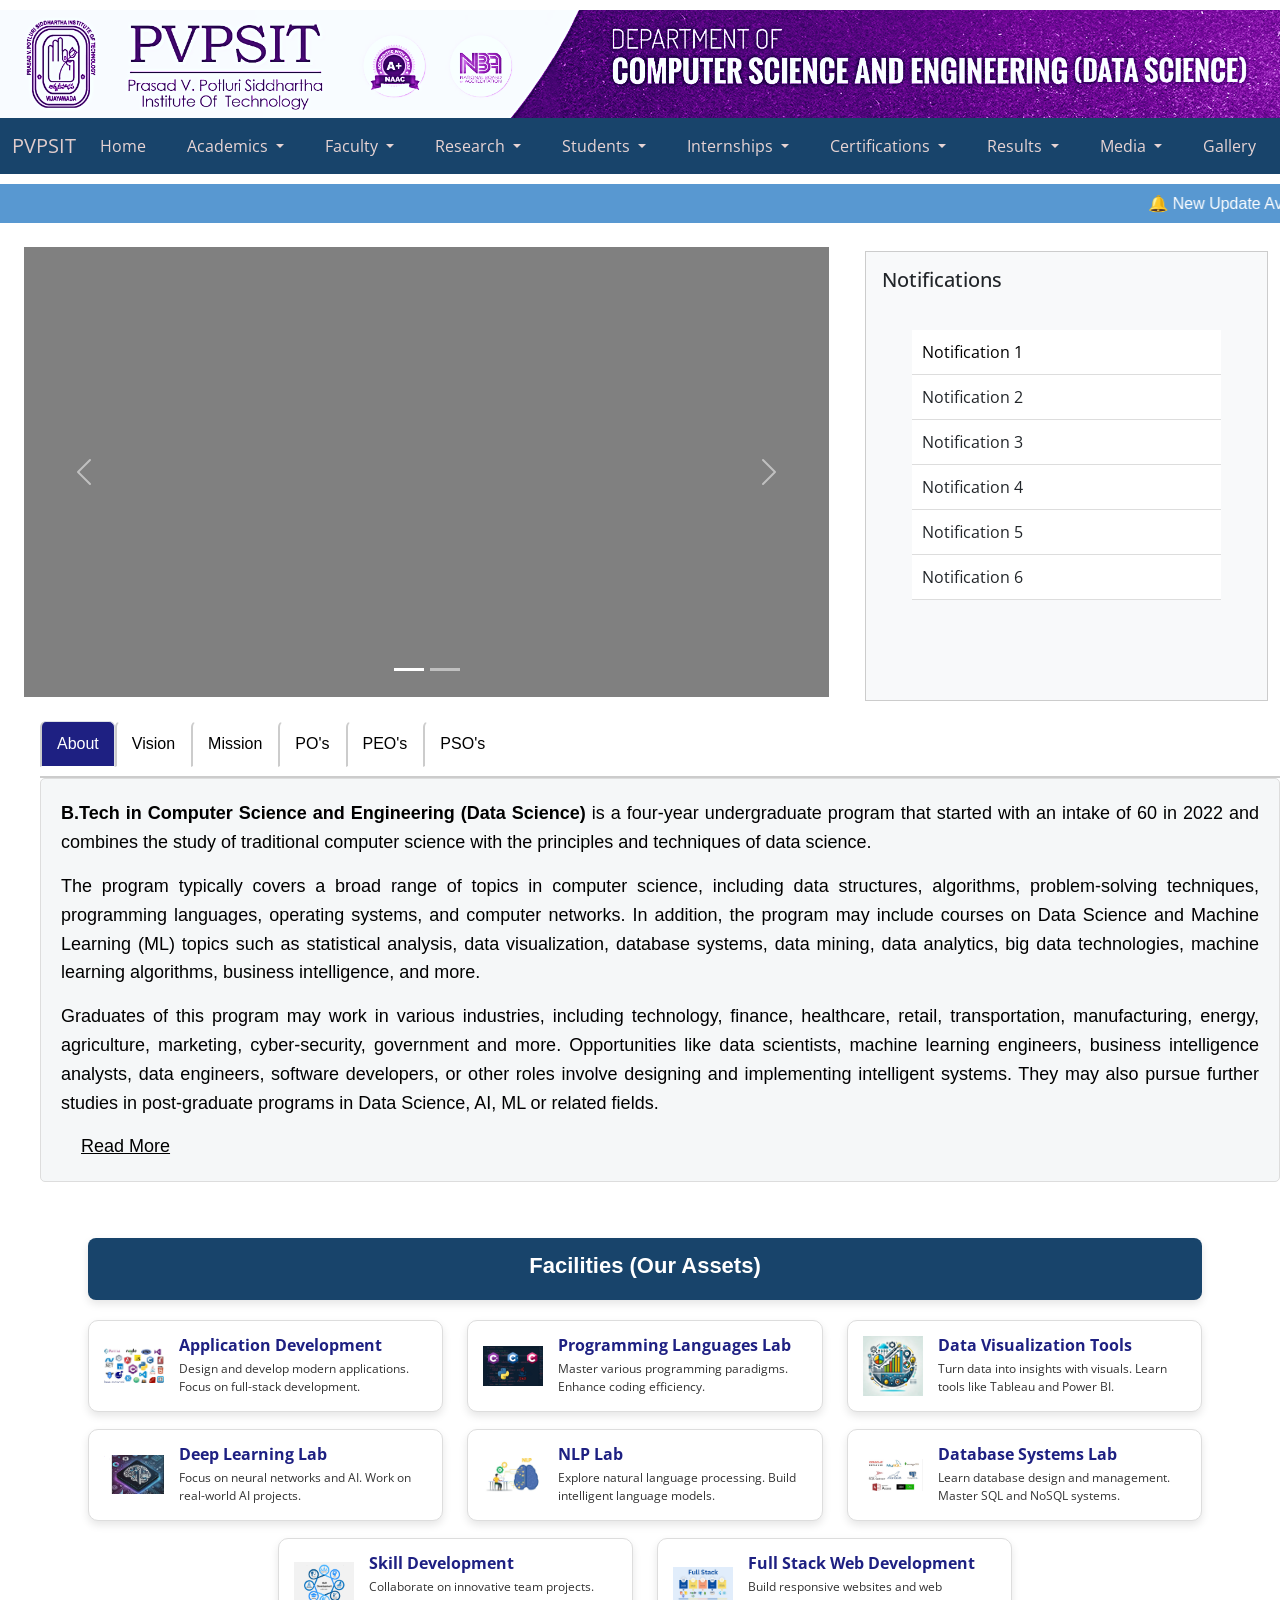
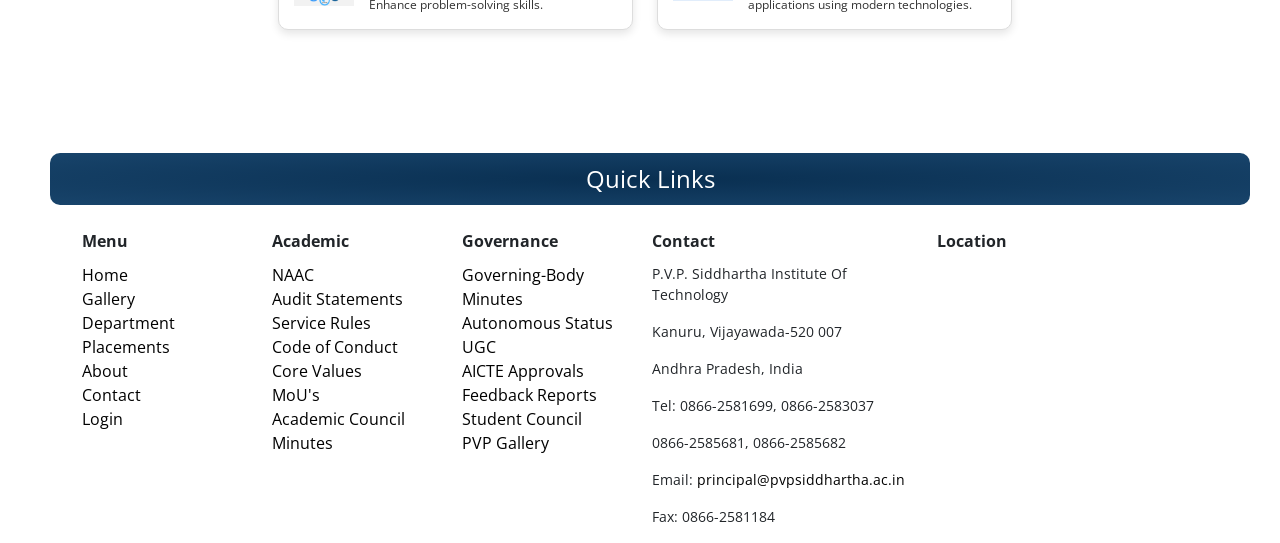
==== index.html @ 4c3be245 "Updated till Journals" ====
<!DOCTYPE html>
<html lang="en">

<head>
  <meta charset="UTF-8">
  <meta name="viewport" content="width=device-width, initial-scale=1.0">
   <script src="https://cdn.jsdelivr.net/npm/bootstrap@5.3.0/dist/js/bootstrap.bundle.min.js"></script>
  <link href="https://cdn.jsdelivr.net/npm/bootstrap@5.3.0/dist/css/bootstrap.min.css" rel="stylesheet">

 <!-- <script src="./bootstrap/bootstrap.bundle.min.js"></script>
  <link href="./bootstrap/bootstrap.min.css" rel="stylesheet"> -->
  <link href="https://fonts.googleapis.com/css2?family=Open+Sans&display=swap" rel="stylesheet">

  <title>CSE(DS)</title>

  <link rel="stylesheet" href="./css/navbar.css">
  <link rel="stylesheet" href="./css/index.css">
  <link rel="stylesheet" href="./css/utilities.css">
  <link rel="stylesheet" href="./css/internship.css">
  <link rel="stylesheet" href="./css/quickLinks.css">

  <link rel="stylesheet" href="./css/aboutTabs.css">
  <script src="./js/toggleReadMore.js"></script>
  
</head>

<body>
  <!-- Image Section -->
  <section id="images">
    <img src="./images/ds.png" alt="Header Image" class="img-fluid">
  </section>

  <section class="navSection">
    <nav class="navbar navbar-expand-lg custom-nav">
      <div class="container-fluid">
        <!-- Navbar Brand -->
        <a class="navbar-brand text-black" href="https://www.pvpsiddhartha.ac.in/">PVPSIT</a>
        <button class="navbar-toggler" type="button" data-bs-toggle="collapse" data-bs-target="#navbarNav"
          aria-controls="navbarNav" aria-expanded="false" aria-label="Toggle navigation">
          <span class="navbar-toggler-icon"></span>
        </button>
        <div class="collapse navbar-collapse" id="navbarNav">
          <ul class="navbar-nav">
            <li class="nav-item"><a class="nav-link" href="./index.html">Home</a></li>
            <!--<li class="nav-item"><a class="nav-link" href="././pages/about.html">About</a></li>-->
            <!-- Academics -->
            <li class="nav-item ml-3 dropdown">
              <a class="nav-link dropdown-toggle" href="#" id="academicsDropdown" role="button"
                data-bs-toggle="dropdown" aria-expanded="false">
                Academics
              </a>
              <ul class="dropdown-menu">
                <li class="dropdown-submenu">
                  <a class="dropdown-item dropdown-toggle" href="#">Syllabus</a>
                  <ul class="dropdown-menu">
                    <li><a class="dropdown-item" href="./pages/syllabus_pvp23.html">PVP23</a></li>
                    <li><a class="dropdown-item" href="./pages/syllabus_pvp20.html">PVP20</a></li>
                    
                  </ul>
                </li>


                <li class="dropdown-submenu">
                  <a class="dropdown-item dropdown-toggle" href="#">Regulations</a>
                  <ul class="dropdown-menu">
                    <li><a class="dropdown-item" href="./pdfs/regulations/academic_regulations_20.pdf">PVP20</a></li>
                    <li><a class="dropdown-item" href="#">PVP23</a></li>
                  </ul>
                </li>
                <li class="dropdown-submenu">
                  <a class="dropdown-item dropdown-toggle" href="#">Academic Calendar</a>
                  <ul class="dropdown-menu">
                    <li><a class="dropdown-item" href="./pdfs/Academic_Calendars/PVP23_IIB.Tech-AC-2024-25.pdf">II
                        Year</a></li>
                    <li><a class="dropdown-item" href="./pdfs/Academic_Calendars/PVP20_IIIB.Tech-AC-2024-25.pdf">III
                        Year</a></li>
                    <li><a class="dropdown-item" href="#">IV Year</a></li>
                  </ul>
                </li>
                <!--<li><a class="dropdown-item" href="#">PO's PEO's PSO's</a></li>-->
                <li><a class="dropdown-item" href="./pages/BOS.html">BOS</a></li>

              </ul>
            </li>

            <!-- Faculty -->
            <li class="nav-item dropdown">
              <a class="nav-link dropdown-toggle" href="#" id="facultyDropdown" role="button" data-bs-toggle="dropdown"
                aria-expanded="false">
                Faculty
              </a>
              <ul class="dropdown-menu">
                <li><a class="dropdown-item" href="./pages/TeachingStaff.html">Teaching Staff</a></li>
                <li><a class="dropdown-item" href="./pages/NonTeachingStaff.html">Non-Teaching Staff</a></li>
                <li>
                  <hr class="dropdown-divider">
                </li>
                <li><a class="dropdown-item" href="#">Achievements</a></li>
              </ul>
            </li>

            <!-- Research -->
            <li class="nav-item dropdown">
              <a class="nav-link dropdown-toggle" href="#" id="researchDropdown" role="button" data-bs-toggle="dropdown"
                aria-expanded="false">
                Research
              </a>
              <ul class="dropdown-menu">
                <li class="dropdown-submenu">
                  <a class="dropdown-item dropdown-toggle" href="#">Publications</a>
                  <ul class="dropdown-menu">
                    <li><a class="dropdown-item" href="./pages/Journals.html">Journals</a></li>
                    <li><a class="dropdown-item" href="#">Conferences</a></li>
                    <li><a class="dropdown-item" href="#">Books</a></li>
                    <li><a class="dropdown-item" href="#">Book Chapters</a></li>
                  </ul>
                </li>
               
                <li><a class="dropdown-item" href="#">Projects</a></li>
                <li><a class="dropdown-item" href="#">Patents</a></li>
               
              </ul>
            </li>

            <!-- Students -->
            <li class="nav-item dropdown">
              <a class="nav-link dropdown-toggle" href="#" id="studentsDropdown" role="button" data-bs-toggle="dropdown"
                aria-expanded="false">
                Students
              </a>
              <ul class="dropdown-menu">
                <li class="dropdown-submenu">
                  <a class="dropdown-item dropdown-toggle" href="#">Time Tables</a>
                  <ul class="dropdown-menu">
                    <li><a class="dropdown-item" href="#">II Year</a></li>
                    <li><a class="dropdown-item" href="./pdfs/Time_Tables/III-II Time Table (Data Science).pdf">III
                        Year</a></li>
                    <li><a class="dropdown-item" href="#">IV Year</a></li>
                  </ul>
                </li>
                <li><a class="dropdown-item" href="#">Question Papers</a></li>
                <li><a class="dropdown-item" href="./pdfs/DS_MentorList.pdf">Mentoring List</a></li>
                <li><a class="dropdown-item" href="#">Publications</a></li>
                <li><a class="dropdown-item" href="#">Projects/Chapters</a></li>
                <li><a class="dropdown-item" href="#">Activities</a></li>
                <li>
                  <hr class="dropdown-divider">
                </li>
                <li><a class="dropdown-item" href="#">Higher Studies</a></li>
              </ul>
            </li>

            <!-- Internships -->
            <li class="nav-item ml-3 dropdown">
              <a class="nav-link dropdown-toggle" href="#" id="academicsDropdown" role="button"
                data-bs-toggle="dropdown" aria-expanded="false">
                Internships
              </a>
              <ul class="dropdown-menu">

                <li class="dropdown-submenu">
                  <a class="dropdown-item dropdown-toggle" href="#">PVP23</a>
                  <ul class="dropdown-menu">
                    <li><a class="dropdown-item" href="#">II Year</a></li>
                    <li><a class="dropdown-item" href="#">III Year</a></li>
                    <li><a class="dropdown-item" href="#">IV Year</a></li>
                  </ul>
                </li>
                <li class="dropdown-submenu">
                  <a class="dropdown-item dropdown-toggle" href="#">PVP20</a>
                  <ul class="dropdown-menu">
                    <li><a class="dropdown-item" href="#">II
                        Year</a></li>
                    <li><a class="dropdown-item" href="#">III
                        Year</a></li>
                    <li><a class="dropdown-item" href="#">IV Year</a></li>
                  </ul>
                </li>

              </ul>
            </li>
            <!-- Certifications -->
            <li class="nav-item ml-3 dropdown">
              <a class="nav-link dropdown-toggle" href="#" id="academicsDropdown" role="button"
                data-bs-toggle="dropdown" aria-expanded="false">
                Certifications
              </a>
              <ul class="dropdown-menu">

                <li class="dropdown-submenu">
                  <a class="dropdown-item dropdown-toggle" href="#">PVP23</a>
                  <ul class="dropdown-menu">
                    <li><a class="dropdown-item" href="#">II Year</a></li>
                    <li><a class="dropdown-item" href="#">III Year</a></li>
                    <li><a class="dropdown-item" href="#">IV Year</a></li>
                  </ul>
                </li>
                <li class="dropdown-submenu">
                  <a class="dropdown-item dropdown-toggle" href="#">PVP20</a>
                  <ul class="dropdown-menu">
                    <li><a class="dropdown-item" href="#">II
                        Year</a></li>
                    <li><a class="dropdown-item" href="#">III
                        Year</a></li>
                    <li><a class="dropdown-item" href="#">IV Year</a></li>
                  </ul>
                </li>

              </ul>
            </li>
            <!-- Results -->
            <li class="nav-item ml-3 dropdown">
              <a class="nav-link dropdown-toggle" href="#" id="academicsDropdown" role="button"
                data-bs-toggle="dropdown" aria-expanded="false">
                Results
              </a>
              <ul class="dropdown-menu">

                <li class="dropdown-submenu">
                  <a class="dropdown-item dropdown-toggle" href="#">PVP23</a>
                  <ul class="dropdown-menu">
                    <li><a class="dropdown-item" href="#">II Year</a></li>
                    <li><a class="dropdown-item" href="#">III Year</a></li>
                    <li><a class="dropdown-item" href="#">IV Year</a></li>
                  </ul>
                </li>
                <li class="dropdown-submenu">
                  <a class="dropdown-item dropdown-toggle" href="#">PVP20</a>
                  <ul class="dropdown-menu">
                    <li><a class="dropdown-item" href="#">II
                        Year</a></li>
                    <li><a class="dropdown-item" href="#">III
                        Year</a></li>
                    <li><a class="dropdown-item" href="#">IV Year</a></li>
                  </ul>
                </li>

              </ul>
            </li>

            <!-- Media -->
            <li class="nav-item dropdown">
              <a class="nav-link dropdown-toggle" href="#" id="mediaDropdown" role="button" data-bs-toggle="dropdown"
                aria-expanded="false">
                Media
              </a>
              <ul class="dropdown-menu">
                <li><a class="dropdown-item" href="#">Facebook</a></li>
                <li><a class="dropdown-item" href="#">Instagram</a></li>
              </ul>
            </li>

            <li class="nav-item"><a class="nav-link" href="#">Gallery</a></li>
            <li class="nav-item"><a class="nav-link" href="#">Events</a></li>
            <li class="nav-item"><a class="nav-link" href="#">Contact</a></li>

          </ul>
        </div>
      </div>
    </nav>
  </section>
  <div id="content">
    <section class="marqueeSection">
      <div class="marquee-container">
        <marquee behavior="scroll" direction="left">
          🔔 New Update Available!
          <a href="#" target="_blank">Click here to view the full details.</a>
        </marquee>
    </section>

    <div class="container-fluid">
      <div class="row">
        <!-- First Partition (75%) -->
        <div class="col-md-8">
          <div class="container mt-4" style="max-width: 1280px;">
            <div id="carouselExampleIndicators" class="carousel slide" data-bs-ride="carousel">
              <div class="carousel-indicators">
                <button type="button" data-bs-target="#carouselExampleIndicators" data-bs-slide-to="0" class="active"
                  aria-current="true" aria-label="Slide 1"></button>
                <button type="button" data-bs-target="#carouselExampleIndicators" data-bs-slide-to="1"
                  aria-label="Slide 2"></button>
              </div>
              <div class="carousel-inner">
                <div class="carousel-item slide1 active">
                </div>
                <div class="carousel-item slide2">
                </div>
              </div>
              <button class="carousel-control-prev" type="button" data-bs-target="#carouselExampleIndicators"
                data-bs-slide="prev">
                <span class="carousel-control-prev-icon" aria-hidden="true"></span>
                <span class="visually-hidden">Previous</span>
              </button>
              <button class="carousel-control-next" type="button" data-bs-target="#carouselExampleIndicators"
                data-bs-slide="next">
                <span class="carousel-control-next-icon" aria-hidden="true"></span>
                <span class="visually-hidden">Next</span>
              </button>
            </div>
          </div>
        </div>

        <!-- Second Partition (25%) -->
        <div class="col-md-4">
          <div class="notification-container">
            <h5 class="text">Notifications</h5>
            <ul class="notification-list">

              <li> <a href="#">Notification 1</a></li>
              <li> Notification 2</li>
              <li> Notification 3</li>
              <li> Notification 4</li>
              <li> Notification 5</li>
              <li> Notification 6</li>
            </ul>
          </div>
        </div>
      </div>
    </div>
    <div class="col" id="aboutNav">
      <section id="nav-tab">
        <ul class="nav nav-tabs justify-content-left" id="myTab" role="tablist">
          <li class="nav-item" role="presentation">
            <button class="nav-link active" id="about-tab" data-bs-toggle="tab" data-bs-target="#about" type="button"
              role="tab" aria-controls="about" aria-selected="true">About</button>
          </li>
          <li class="nav-item" role="presentation">
            <button class="nav-link" id="vision-tab" data-bs-toggle="tab" data-bs-target="#vision" type="button"
              role="tab" aria-controls="vision" aria-selected="false">Vision</button>
          </li>
          <li class="nav-item" role="presentation">
            <button class="nav-link" id="mission-tab" data-bs-toggle="tab" data-bs-target="#mission" type="button"
              role="tab" aria-controls="mission" aria-selected="false">Mission</button>
          </li>
          <li class="nav-item" role="presentation">
            <button class="nav-link" id="po-tab" data-bs-toggle="tab" data-bs-target="#po" type="button" role="tab"
              aria-controls="po" aria-selected="false">PO's</button>
          </li>
          <li class="nav-item" role="presentation">
            <button class="nav-link" id="peo-tab" data-bs-toggle="tab" data-bs-target="#peo" type="button" role="tab"
              aria-controls="peo" aria-selected="false">PEO's</button>
          </li>
          <li class="nav-item" role="presentation">
            <button class="nav-link" id="pso-tab" data-bs-toggle="tab" data-bs-target="#pso" type="button" role="tab"
              aria-controls="pso" aria-selected="false">PSO's</button>
          </li>
        </ul>
        <div class="tab-content custom-tab" id="myTabContent">

          <div class="tab-pane fade show active" id="about" role="tabpanel" aria-labelledby="about-tab">
            <p style="font-size:18px;"><b>B.Tech in Computer Science and Engineering (Data Science)</b> is a four-year
              undergraduate
              program that started
              with an intake of 60 in 2022 and combines the study of traditional computer science with
              the principles and
              techniques of data science.
            </p>
            <p style="font-size:18px;">
              The program typically covers a broad range of topics in computer science, including data
              structures,
              algorithms, problem-solving techniques, programming languages, operating systems, and
              computer networks.
              In addition, the program may include courses on Data Science and Machine Learning (ML)
              topics such as
              statistical analysis, data visualization, database systems, data mining, data analytics,
              big data technologies, machine learning algorithms, business intelligence, and more.
            </p>
            <p style="font-size:18px;">
              Graduates of this program may work in various industries, including technology, finance,
              healthcare, retail, transportation, manufacturing, energy, agriculture, marketing,
              cyber-security, government and more. Opportunities like data scientists, machine
              learning engineers, business intelligence analysts, data engineers, software developers,
              or other roles involve designing and implementing intelligent systems. They may also
              pursue further studies in post-graduate programs in Data Science, AI, ML or related
              fields.
            </p>
            <div id="moreContent" style="display: none;">
              <p>
                Some of the industries where data scientists are in high demand include:
              <ol type="1">
                <li><b>Technology:</b> Technology companies, such as Facebook, Apple, Amazon, Netflix,
                  Google,
                  and other top tech companies, hire data scientists to work on various projects,
                  including search algorithms, advertising systems, and recommendation engines.
                </li>
                <li>
                  <b>Finance:</b> Financial institutions such as banks, hedge funds, and insurance
                  companies
                  use data science to support decision-making, detect fraud, predict customer
                  behaviour and develop new financial products.
                </li>
                <li>
                  <b>Healthcare:</b> Data scientists in healthcare are working on areas such as
                  precision medicine, drug development, patient outcomes analysis, and medical imaging
                  analysis.
                </li>
                <li>
                  <b>Retail:</b> Retail companies use data science to analyze customer behaviour and
                  sales data to improve marketing and inventory management, forecast demand and
                  optimize pricing.
                </li>
                <li>
                  <b>Manufacturing and Automotive:</b> Companies in these industries use data science
                  for predictive maintenance, quality control and optimizing their supply chains
                </li>
                <li>
                  <b> Energy and utilities:</b> Companies in this field use data science to optimize
                  power generation, transmission, and distribution.
                </li>
                <li>
                  <b>Consulting:</b> Data Science consulting companies work with clients from diverse
                  fields, helping them to leverage data to improve their business operations and
                  strategies.
                </li>
                <li>
                  <b>Government and non-profit:</b>Data science is also applied in government and
                  non-profit organizations for areas like policy-making, budget allocation and public
                  welfare.
                </li>
                <li>
                  <b>Media and Advertising:</b> Companies in media and advertising use data science to
                  understand customer preferences and make better ad placement and targeting
                  decisions.
                </li>
                <li><b>Cyber security:</b> Companies and organizations that provide cyber security
                  solutions use data science techniques to protect against data breaches,
                  cyber-attacks and data theft.</li>
              </ol>
              </p>
            </div>
            <button id="readMoreButton" onclick="toggleReadMore(this)">Read More</button>
          </div>
          <div class="tab-pane fade" id="vision" role="tabpanel" aria-labelledby="vision-tab">
            <p id="style_vision_mision">
              To provide rich ambience for Academic and Professional Excellence, Research, <br>Employ
              -
              ability skills, Entrepreneurship, and Social responsibility.
            </p>
          </div>
          <div class="tab-pane fade" id="mission" role="tabpanel" aria-labelledby="mission-tab">
            <p id="style_vision_mision">
              To empower the students with technical knowledge, Awareness of up-to-date technical
              trends, Inclination for research in the areas of human needs, Capacity building for
              Employment / Entrepreneurship, and Application of technology for societal needs.</p>
          </div>
          <div class="tab-pane fade" id="po" role="tabpanel" aria-labelledby="po-tab">

            <div id="style_po_peo_pso">PROGRAM OUTCOMES (POs)</div>

            <div class="row">
              <div class="col-sm-1">
                <div id="p_head">PO-1</div>
              </div>
              <div class="col-sm-9">
                <div> <b>Engineering Knowledge:</b>
                  Apply the knowledge of mathematics, science, engineering
                  fundamentals, and an engineering specialization to the solution of complex
                  engineering problems.
                </div>
              </div>

              <div class="row">
                <div class="col-sm-1">
                  <div id="p_head">PO-2</div>
                </div>
                <div class="col-sm-9">
                  <div> <b>Problem Analysis:</b>
                    Identify, formulate, review research literature, and analyze complex engineering
                    problems reaching substantiated conclusions using first principles of mathematics,
                    natural sciences and engineering sciences.
                  </div>
                </div>
              </div>
              <div class="row">
                <div class="col-sm-1">
                  <div id="p_head">PO-3</div>
                </div>
                <div class="col-sm-9">
                  <b>Design/Development of Solutions:</b>
                  Design solutions for complex engineering problems and design system components or
                  processes that meet the specified needs with appropriate consideration for the
                  public health and safety, and the cultural, societal, and environmental
                  considerations.
                </div>
              </div>
            </div>
            <div class="row">
              <div class="col-sm-1">
                <div id="p_head">PO-4</div>
              </div>
              <div class="col-sm-9">
                <b>Conduct Investigations of Complex Problems:</b>
                Use research-based knowledge and research methods including design of experiments,
                analysis and interpretation of data, and synthesis of the information to provide
                valid conclusions for complexproblems:
                <ul>
                  <li>that cannot be solved by straightforward application of knowledge,
                    theories and techniques applicable to the engineering discipline as against
                    problems given at the end of chapters in a typical text book that can be
                    solved using simple engineering theories and techniques;
                  </li>
                  <li>
                    that may not have aunique solution. Forexample, adesign problem can be
                    solved in many ways and lead to multiple possible solutions;
                  </li>
                  <li>
                    that require consideration of appropriate constraints / requirements not
                    explicitly given in the problem statement such as cost, power requirement,
                    durability, product life, etc.;
                  </li>
                  <li>
                    which need to be defined (modeled) within appropriate mathematical
                    framework; and
                  </li>
                  <li>
                    that often require use of modern computational concepts and tools, for
                    example, in the design of an antenna or a DSP filter.
                  </li>
                </ul>
              </div>
            </div>
            <div id="moreContent" style="display: none;">
              <div class="row">
                <div class="col-sm-1">
                  <div id="p_head">PO5</div>
                </div>
                <div class="col-sm-9">
                  <div> <b>Modern Tool Usage:</b>
                    Create, select, and apply appropriate techniques, resources, and modern
                    engineering and IT tools including prediction and modeling to complex engineering
                    activities with an understanding of the limitations.
                  </div>
                </div>
              </div>

              <div class="row">
                <div class="col-sm-1">
                  <div id="p_head">PO6</div>
                </div>
                <div class="col-sm-9">
                  <div> <b>The Engineer and Society: </b>
                    Apply reasoning informed by the contextual knowledge to assess societal, health,
                    safety, legal and cultural issues and the consequent responsibilities relevant to
                    the professional engineering practice.
                  </div>
                </div>
              </div>


              <div class="row">
                <div class="col-sm-1">
                  <div id="p_head">PO7</div>
                </div>
                <div class="col-sm-9">
                  <div> <b>Environment and Sustainability: </b>
                    Understand the impact of the professional engineering solutions in societal and
                    environmental contexts, and demonstrate the knowledge of, and need for sustainable
                    development.
                  </div>
                </div>
              </div>

              <div class="row">
                <div class="col-sm-1">
                  <div id="p_head">PO8</div>
                </div>
                <div class="col-sm-9">
                  <div> <b>Ethics: </b>
                    Apply ethical principles and commit to professional ethics and responsibilities and
                    norms of the engineering practice.
                  </div>
                </div>
              </div>


              <div class="row">
                <div class="col-sm-1">
                  <div id="p_head">PO9</div>
                </div>
                <div class="col-sm-9">
                  <div> <b>Individual and Team Work: </b>
                    Function effectively as an individual, and as a member or leader in diverse teams,
                    and in multidisciplinary settings.
                  </div>
                </div>
              </div>


              <div class="row">
                <div class="col-sm-1">
                  <div id="p_head">PO10</div>
                </div>
                <div class="col-sm-9">
                  <div> <b>Communication: </b>
                    Communicate effectively on complex engineering activities with the engineering
                    community and with society at large, such as, being able to comprehend and write
                    effective reports and design documentation, make effective presentations,
                    andgiveandreceive clear instructions.
                  </div>
                </div>
              </div>

              <div class="row">
                <div class="col-sm-1">
                  <div id="p_head">PO11</div>
                </div>
                <div class="col-sm-9">
                  <div> <b>Project Management and Finance:</b>
                    Demonstrate knowledge and understanding of the engineering and management
                    principles and apply these to one’s own work, as a member and leader in a team, to
                    manage projects and in multidisciplinary environments
                  </div>
                </div>
              </div>


              <div class="row">
                <div class="col-sm-1">
                  <div id="p_head">PO12</div>
                </div>
                <div class="col-sm-9">
                  <div> <b>Life-long Learning: </b>
                    Recognize the need for, and have the preparation and ability to engage in
                    independent and lifelong learning in the broadest context of technological change.

                  </div>
                </div>
              </div>
            </div>
            <button id="readMoreButton" onclick="toggleReadMore(this)">Read More</button>




          </div>
          <div class="tab-pane fade" id="peo" role="tabpanel" aria-labelledby="peo-tab">
            <div id="style_po_peo_pso">PROGRAM EDUCTIONAL OUTCOMES (PEOs)</div>
            <div class="row">
              <div class="col-sm-1">
                <div id="p_head">PEO-1</div>
              </div>
              <div class="col-sm-9 peo">
                <div>The graduates of the program will excel in the concepts of basic engineering and advanced
                  concepts of computer science engineering.</div>

              </div>
            </div>
            <div class="row">
              <div class="col-sm-1">
                <div id="p_head">PEO-2</div>
              </div>
              <div class="col-sm-9 peo">
                <div>The graduates of the program will be professional in computing industry or pursuing higher
                  studies.</div>
              </div>
            </div>
            <div class="row">
              <div class="col-sm-1">
                <div id="p_head">PEO-3</div>
              </div>
              <div class="col-sm-9 peo">
                <div>The graduates of the program will excel in team work, ethics, communication skills and contribute
                  to the benefit to the society.</div>
              </div>
            </div>
          </div>

          <div class="tab-pane fade" id="pso" role="tabpanel" aria-labelledby="pso-tab">
            <div id="style_po_peo_pso">PROGRAM SPECIFIC OUTCOMES (PEOs)</div>

            <div class="row">
              <div class="col-sm-1">
                <div id="p_head">PSO-1</div>
              </div>
              <div class="col-sm-9 pso">
                <div>Apply the Knowledge of Computing Skills in building the Software Systems that meet the
                  requirements of Industry and Society.</div>
              </div>
            </div>

            <div class="row">
              <div class="col-sm-1">
                <div id="p_head">PSO-2</div>
              </div>
              <div class="col-sm-9 pso">
                <div>Apply the Knowledge of Data Engineering and Communication Technologies for Developing
                  Applications in the Domain of Smart and Intelligent Computing.</div>
              </div>
            </div>

          </div>
        </div>
      </section>
    </div>

    <section id="utilities">
      <div class="container-fluid">
        <!-- Utilities Section -->
        <div id="utilities" class="card custom-card mx-auto ">
          <div class="card-body text-center">
            <!-- Utilities Heading Outside the Card -->
            <div class="utilities-heading">
              <h5 class="card-title">Facilities (Our Assets)</h5>
              <p class="card-text"></p>
            </div>

            <!-- Utilities Data Display in Grid -->
            <div class="row">
              <div class="col-md-4">
                <div class="utility-card">
                  <img src="/images/Application_development.jpg" alt="App Dev Logo">
                  <div>
                    <h6 class="utility-title">Application Development</h6>
                    <p class="utility-details">Design and develop modern applications. Focus on full-stack
                      development.</p>
                  </div>
                </div>
              </div>
              <div class="col-md-4">
                <div class="utility-card">
                  <img src="/images/programming_languages.jpg" alt="Programming Lab Logo">
                  <div>
                    <h6 class="utility-title">Programming Languages Lab</h6>
                    <p class="utility-details">Master various programming paradigms. Enhance coding
                      efficiency.</p>
                  </div>
                </div>
              </div>
              <div class="col-md-4">
                <div class="utility-card">
                  <img src="/images/Data_Visualization_Tools_Logo.jpeg" alt="Data Viz Logo">
                  <div>
                    <h6 class="utility-title">Data Visualization Tools</h6>
                    <p class="utility-details">Turn data into insights with visuals. Learn tools like
                      Tableau and Power BI.</p>
                  </div>
                </div>
              </div>
            </div>

            <div class="row">
              <div class="col-md-4">
                <div class="utility-card">
                  <img src="/images/DeepLearning.png" alt="Deep Learning Lab Logo">
                  <div>
                    <h6 class="utility-title">Deep Learning Lab</h6>
                    <p class="utility-details">Focus on neural networks and AI. Work on real-world AI
                      projects.</p>
                  </div>
                </div>
              </div>
              <div class="col-md-4">
                <div class="utility-card">
                  <img src="/images/NLP_1.png" alt="NLP Lab Logo">
                  <div>
                    <h6 class="utility-title">NLP Lab</h6>
                    <p class="utility-details">Explore natural language processing. Build intelligent
                      language models.</p>
                  </div>
                </div>
              </div>
              <div class="col-md-4">
                <div class="utility-card">
                  <img src="/images/Database.jpg" alt="Database Systems Lab Logo">
                  <div>
                    <h6 class="utility-title">Database Systems Lab</h6>
                    <p class="utility-details">Learn database design and management. Master SQL and NoSQL
                      systems.</p>
                  </div>
                </div>
              </div>
            </div>

            <div class="row">
              <div class="col-md-4">
                <div class="utility-card">
                  <img src="/images/skill-development.png" alt="Skill Development Logo">
                  <div>
                    <h6 class="utility-title">Skill Development</h6>
                    <p class="utility-details">Collaborate on innovative team projects. Enhance
                      problem-solving skills.</p>
                  </div>
                </div>
              </div>
              <div class="col-md-4">
                <div class="utility-card">
                  <img src="/images/fswd.jpeg" alt="Full Stack Dev Logo">
                  <div>
                    <h6 class="utility-title">Full Stack Web Development</h6>
                    <p class="utility-details">Build responsive websites and web applications using modern
                      technologies.</p>
                  </div>
                </div>
              </div>
            </div>
          </div>
        </div>
      </div>

   
  </div>
  <div class="footer">
    Quick Links
  </div>
  <div class="container mt-4">
    <div class="row">
      <!-- Column 1 -->
      <div class="col-md-2">
        <div class="column-title">Menu</div>
        <ul class="list-unstyled">
          <li><a href="#">Home</a></li>
          <li><a href="#">Gallery</a></li>
          <li><a href="#">Department</a></li>
          <li><a href="#">Placements</a></li>
          <li><a href="#">About</a></li>
          <li><a href="#">Contact</a></li>
          <li><a href="#">Login</a></li>
        </ul>
      </div>
      <!-- Column 2 -->
      <div class="col-md-2">
        <div class="column-title">Academic</div>
        <ul class="list-unstyled">
          <li><a href="#">NAAC</a></li>
          <li><a href="#">Audit Statements</a></li>
          <li><a href="#">Service Rules</a></li>
          <li><a href="#">Code of Conduct</a></li>
          <li><a href="#">Core Values</a></li>
          <li><a href="#">MoU's</a></li>
          <li><a href="#">Academic Council Minutes</a></li>
        </ul>
      </div>
      <!-- Column 3 -->
      <div class="col-md-2">
        <div class="column-title">Governance</div>
        <ul class="list-unstyled">
          <li><a href="#">Governing-Body Minutes</a></li>
          <li><a href="#">Autonomous Status</a></li>
          <li><a href="#">UGC</a></li>
          <li><a href="#">AICTE Approvals</a></li>
          <li><a href="#">Feedback Reports</a></li>
          <li><a href="#">Student Council</a></li>
          <li><a href="#">PVP Gallery</a></li>
        </ul>
      </div>
      <!-- Column 4 -->
      <div class="col-md-3">
        <div class="column-title">Contact</div>
        <address class="address">
          <p>P.V.P. Siddhartha Institute Of Technology</p>
          <p>Kanuru, Vijayawada-520 007</p>
          <p>Andhra Pradesh, India</p>
          <p>Tel: 0866-2581699, 0866-2583037</p>
          <p>0866-2585681, 0866-2585682</p>
          <p>Email: <a href="mailto:principal@pvpsiddhartha.ac.in">principal@pvpsiddhartha.ac.in</a></p>
          <p>Fax: 0866-2581184</p>
        </address>
      </div>
      <!-- Column 5 -->
      <div class="col-md-3">
        <div class="column-title">Location</div>
        <iframe
          src="https://www.google.com/maps/embed?pb=!1m18!1m12!1m3!1d1477.5755701352762!2d80.6937307918935!3d16.489628803428683!2m3!1f0!2f0!3f0!3m2!1i1024!2i768!4f13.1!3m3!1m2!1s0x3a35fb15c517ccab%3A0xdfb750019250eb16!2sPVP%20Siddhartha%20Engineering%20College%20Rd%2C%20Vijayawada%2C%20Andhra%20Pradesh%20520007!5e0!3m2!1sen!2sin!4v1733372616130!5m2!1sen!2sin"
          width="600" height="450" style="border:0;" allowfullscreen="" loading="lazy"
          referrerpolicy="no-referrer-when-downgrade"></iframe>

        </iframe>
      </div>
    </div>
  </div>


</body>

</html>
---- css/navbar.css ----
body {
  font-family: 'Open Sans', sans-serif;
  margin: 0;
}

 .navbar {
  background-color:rgb(24, 68, 107);
}

.navbar-nav {
  gap: 15px;
}

.nav-link {
  color: rgb(231, 212, 212) !important;
  font-weight: bo;
  
}

.nav-link:hover{
  text-decoration: none;
}

.navbar-brand {
  color: rgb(224, 204, 204) !important;
}

.navbar-nav .dropdown-menu {
  background-color: #f8f9fa;
}

.dropdown-submenu {
  position: relative;
}

.dropdown-submenu .dropdown-menu {
  top: 0;
  left: 100%;
  margin-left: 0.1rem;
  display: none;
}

.dropdown-submenu:hover.dropdown-menu {
  display: block;
}
.dropdown-submenu:hover .dropdown-menu {
  display: block;
}
.dropdown-item:hover {
  background-color: rgb(24, 68, 107); /*!important;*/
  color: white;
  text-decoration: none;
}
/* Increase space between navbar links */
.navbar-nav .nav-item {
  margin-right: 10px;
  /* Adjust this value to increase or decrease the spacing */
}

/* Ensure consistent padding for better alignment */
.navbar-nav .nav-link {
  padding-left: 10px;
  padding-right: 10px;
}
@media (max-width: 768px) {
  .navbar-nav .nav-item {
    margin-right: 10px; /* Reduced space for mobile screens */
  }
}
.navbar-toggler {  
  padding: 5px 10px;
}

.navbar-toggler-icon {
  background-image: url("data:image/svg+xml,%3Csvg xmlns='http://www.w3.org/2000/svg' viewBox='0 0 30 30'%3E%3Cpath stroke='white' stroke-width='2' stroke-linecap='round' stroke-miterlimit='10' d='M4 7h22M4 15h22M4 23h22'/%3E%3C/svg%3E") !important;
}
---- css/index.css ----
body{
    margin-top: 10px;
}
.marquee-container {
    background-color: rgb(88, 152, 209);
    color: white;
    margin-top: 10px;
    padding-top: 8px;
    font-family: Arial, sans-serif;
    font-size: 16px;
}
.marquee-container a {             /* marquee tag*/
    color: white;
    text-decoration: underline;
}
.marquee-container a:hover {        /* marquee tag*/
    color: yellow;
}

 /* Carousel height */
 .carousel-item {
    height: 450px;
}

.carousel-item.slide1 {
    background-color: grey;
}

.carousel-item.slide2 {
    background-color: lightcoral;
}

/* Notification feed styling */
.notification-container {
    height: 450px;
    overflow: hidden;
    background-color: #f8f9fa;
    padding: 1rem;
    display: flex;
    flex-direction: column;
    justify-content: top;
    margin-top : 28px;
    border: 1px solid #ccc;
}

.notification-list {
    list-style: none;
    padding: 0;
    margin: 30px;
   /* animation: scroll-up 8s linear normal;*/
}

.notification-list li {
    padding: 10px;
    background-color: white;
    border-bottom: 1px solid #ddd;
    
}
.notification-list li a {
    color: black;
} 


@keyframes scroll-up {
    0% {
        transform: translateY(100%);
    }
    100% {
        transform: translateY(-100%);
    }
}

.iframe-container {
    width: 100%;
   /* Adjust the max-width as needed */
    height: 800px;
    overflow: hidden;
    margin: 0 auto;
    border-radius: 10px;
    box-shadow: 0 4px 12px rgba(0, 0, 0, 0.1); /* Subtle shadow */
}

.iframe-container iframe {
    width: 100%;
    height: 100%;
    border: none;
    border-radius: 10px;
}
---- css/utilities.css ----
/* Utilities Section Styling */
  #utilities {
    margin: 0px 10px 0 20px; /* Increased margin for spacing */
    padding: 20px;
    border: none;
    max-width: max-content;
    margin-bottom: 0%;
   
}

/* Heading Container Styling */
#utilities .utilities-heading {
  text-align: center;
  background-color: rgb(24, 68, 107);
  color: white;
  padding: 15px;
  border-radius: 8px;
  margin-bottom: 20px;
  box-shadow: 0 4px 8px rgba(0, 0, 0, 0.1);
  font-family: 'Montserrat', sans-serif;
}

#utilities .utilities-heading .card-title {
  font-size: 22px;
  font-weight: bold;
  text-transform: capitalize;
  margin-bottom: 5px;
}

/* Utility Cards Grid */
#utilities .row {
  justify-content: center;
  padding-bottom: 17px;      
}

/* Individual Utility Cards Styling */
.utility-card {
  background-color: #fff;
  border: 1px solid #ddd;
  border-radius: 10px;
  box-shadow: 0 4px 8px rgba(0, 0, 0, 0.1);
  transition: transform 0.3s ease, box-shadow 0.3s ease;
  width: 100%;
  overflow: hidden;
  text-align: left;
  padding: 15px;     
  display: flex;
  align-items: center;
  gap: 15px;
}

.utility-card:hover {
  transform: translateY(-5px);
  box-shadow: 0 8px 15px rgba(0, 0, 0, 0.2);
}
.utility-card row:last-child{
    margin-bottom: 0px;
}
/* Image Styling */
.utility-card img {
  width: 60px;
  height: 60px;
  object-fit: contain;
  transition: transform 0.3s ease;
}

.utility-card img:hover {
  transform: scale(1.1);
}

/* Utility Title Styling */
.utility-card h6 {
  font-size: 16px;
  font-weight: bold;
  color: #1e2082;
  margin: 0;
}

/* Utility Details Styling */
.utility-card p {
  font-size: 12px;
  color: #333;
  margin: 5px 0 0;
}
---- css/internship.css ----
/* Internships Section Styling */
#internships {
  max-width: max-content;
 border: none;
  /* Increased margin */
  padding: 20px;
  /* Slightly increased padding */
  /* Reduced padding for a more compact layout */
}

/* Heading Container Styling */
#internships .internships-heading {
  text-align: center;
  background-color: rgb(24, 68, 107);
  /* Blue background for the heading */
  color: white;
  /* White text color */
  padding:  15px;
  /* Reduced padding around the heading */
  border-radius: 8px;
  /* Rounded corners for the background */
  margin-bottom: 20px;
  /* Reduced space between heading and cards */
  box-shadow: 0 4px 8px rgba(0, 0, 0, 0.1);
  /* Subtle shadow for the heading */
  font-family: 'Montserrat', sans-serif;
  /* Stylish font */
}

#internships .internships-heading .card-title {
  font-size: 24px;
  /* Slightly smaller title size */
  font-weight: bold;
  text-transform: capitalize;
  margin-bottom: 5px;
}

#internships .internships-heading .card-text {
  font-size: 16px;
  /* Slightly smaller font size for description */
  margin-top: 5px;
}

/* Internship Cards Grid */
#internships .row {
  margin-top: 10px;
  /* Reduced space between sections */
}

/* Individual Internship Cards Styling */
#internships .internship-card {
  background-color: #f8f9fa;
  border: 1px solid #ddd;
  border-radius: 8px;
  padding: 15px;
  /* Reduced padding inside cards */
  text-align: center;
  box-shadow: 0 2px 6px rgba(0, 0, 0, 0.1);
  /* Subtle shadow */
  transition: transform 0.3s ease, box-shadow 0.3s ease;
  height: 150px;
  /* Reduced card height */
  margin-bottom: 15px;
  /* Reduced margin between cards */
}

/* Card Hover Effects */
#internships .internship-card:hover {
  transform: translateY(-5px);
  /* Slight lift on hover */
  box-shadow: 0 4px 12px rgba(0, 0, 0, 0.2);
  /* Darker shadow */
}

/* Internship Title Styling */
#internships .internship-title {
  font-size: 16px;
  /* Reduced font size */
  font-weight: bold;
  color: #1e2082;
  margin-bottom: 5px;
}

/* Internship Details Styling */
#internships .internship-details {
  font-size: 14px;
  /* Slightly smaller font size for better compactness */
  color: #333;
  margin-bottom: 15px;
}

/* Button Link Styling */
#internships .btn-link {
  color: #007bff;
  text-decoration: none;
  font-weight: bold;
}

/* Button Link Hover Effect */
#internships .btn-link:hover {
  color: #0056b3;
  text-decoration: underline;
}
---- css/quickLinks.css ----
.footer {
    background: radial-gradient( rgb(9, 47, 81),rgb(24, 68, 107));
    color: white;
    text-align: center;
    padding: 8px 0;
    font-size: 24px;
    border-radius: 10px;
    margin: 50px 30px 20px 50px;
}
.column-title {
    font-weight: bold;
    margin-bottom: 10px;
}
.address {
    font-size: 14px;
}
iframe {
    border: 0;
    width: 100%;
    height: 200px;
}
a {
    color: black;
    text-decoration: none; /* Removes underline */
}

a:hover {
    text-decoration: underline; /* Adds underline on hover for better UX */
}
---- css/aboutTabs.css ----
/* General Styling */
#aboutNav {
    margin-left: 20px; /* Adjust as needed */
    margin-top : 20px;
    font-family: "Montserrat", sans-serif;
    color: black; /* Default font color */
   
}

/* Ensuring all text inside #aboutNav is black by default */
#aboutNav,
#aboutNav * {
    color: black !important; /* Override any inherited colors */
    transition: color 0.3s ease, background-color 0.3s ease;
}
#aboutNav #about {
    font-size: 18px; /* Increase font size */
    line-height: 1.6; /* Improve readability */
}

/* Tab Navigation Styling */
#aboutNav .nav-tabs {
    border-bottom: 2px solid #ccc;
    margin-left: 20px;
}

#aboutNav .nav-tabs .nav-link {
    color: black;
    background-color: transparent;
    transition: background-color 0.3s ease, color 0.3s ease;
    border-left: 2px solid #ccc;
    padding: 10px 15px;
}

/* Hover Effect - White Text */
#aboutNav .nav-tabs .nav-link:hover {
    background-color: #1e2082;
    color: white !important;
}

/* Active Tab */
#aboutNav .nav-tabs .nav-link.active {
    background-color: #1e2082;
    color: white !important;
    
}

/* Disabled Tabs */
#aboutNav .nav-tabs .nav-link.disabled {
    color: #060606;
    pointer-events: none;
    cursor: default;
}

/* Tab Content Styling */
#aboutNav .tab-content {
    padding: 20px;
    background: #f5f7f8;
    border: 1px solid #ddd;
    border-radius: 5px;
    margin-left: 20px; /* Ensuring margin-left is applied */
}

/* Default text inside tab content */
#aboutNav .tab-content p {
    text-align: justify;
    margin-bottom: 15px;
    color: black; /* Default black */
}



/* Headings and Titles */
#aboutNav #style_vision_mision,
#aboutNav #style_po_peo_pso {
    font-size: 20px;
    font-weight: 600;
    color: #1e2082;
    text-align: center;
    padding-top: 20px;
    margin-bottom: 20px;
}

/* List & Text Alignment */
#aboutNav ol li,
#aboutNav ul li,
#aboutNav .peo,
#aboutNav .pso 
#aboutNav #about{
    margin-bottom: 10px;
    text-align: justify;
    color: black; /* Default black */
}

/* Hover effect for list items */
#aboutNav ol li:hover,
#aboutNav ul li:hover {
    color: white !important;
    background-color: #1e2082;
    padding: 3px;
    border-radius: 5px;
}

/* Section Headings */
#aboutNav #p_head {
    color: #1e2082;
    font-weight: bold;
    font-size: 18px;
}

/* Read More Button */
#aboutNav #readMoreButton {
    background: none;
    border: none;
    color: #1e2082;
    text-decoration: underline;
    cursor: pointer;
    padding: 0;
    font-size: 1em;
    display: block;
    margin-top: 10px;
    margin-left: 20px; /* Set left margin */
    transition: color 0.3s ease;
}

/* Hover effect for Read More button */
#aboutNav #readMoreButton:hover {
    color: white !important;
    background-color: #1e2082;
    padding: 5px;
    border-radius: 5px;
    text-decoration: none;
}

/* Read More Content */
#aboutNav #moreContent {
    display: none; /* Initially hidden */
    margin-left: 20px; /* Apply margin */
}
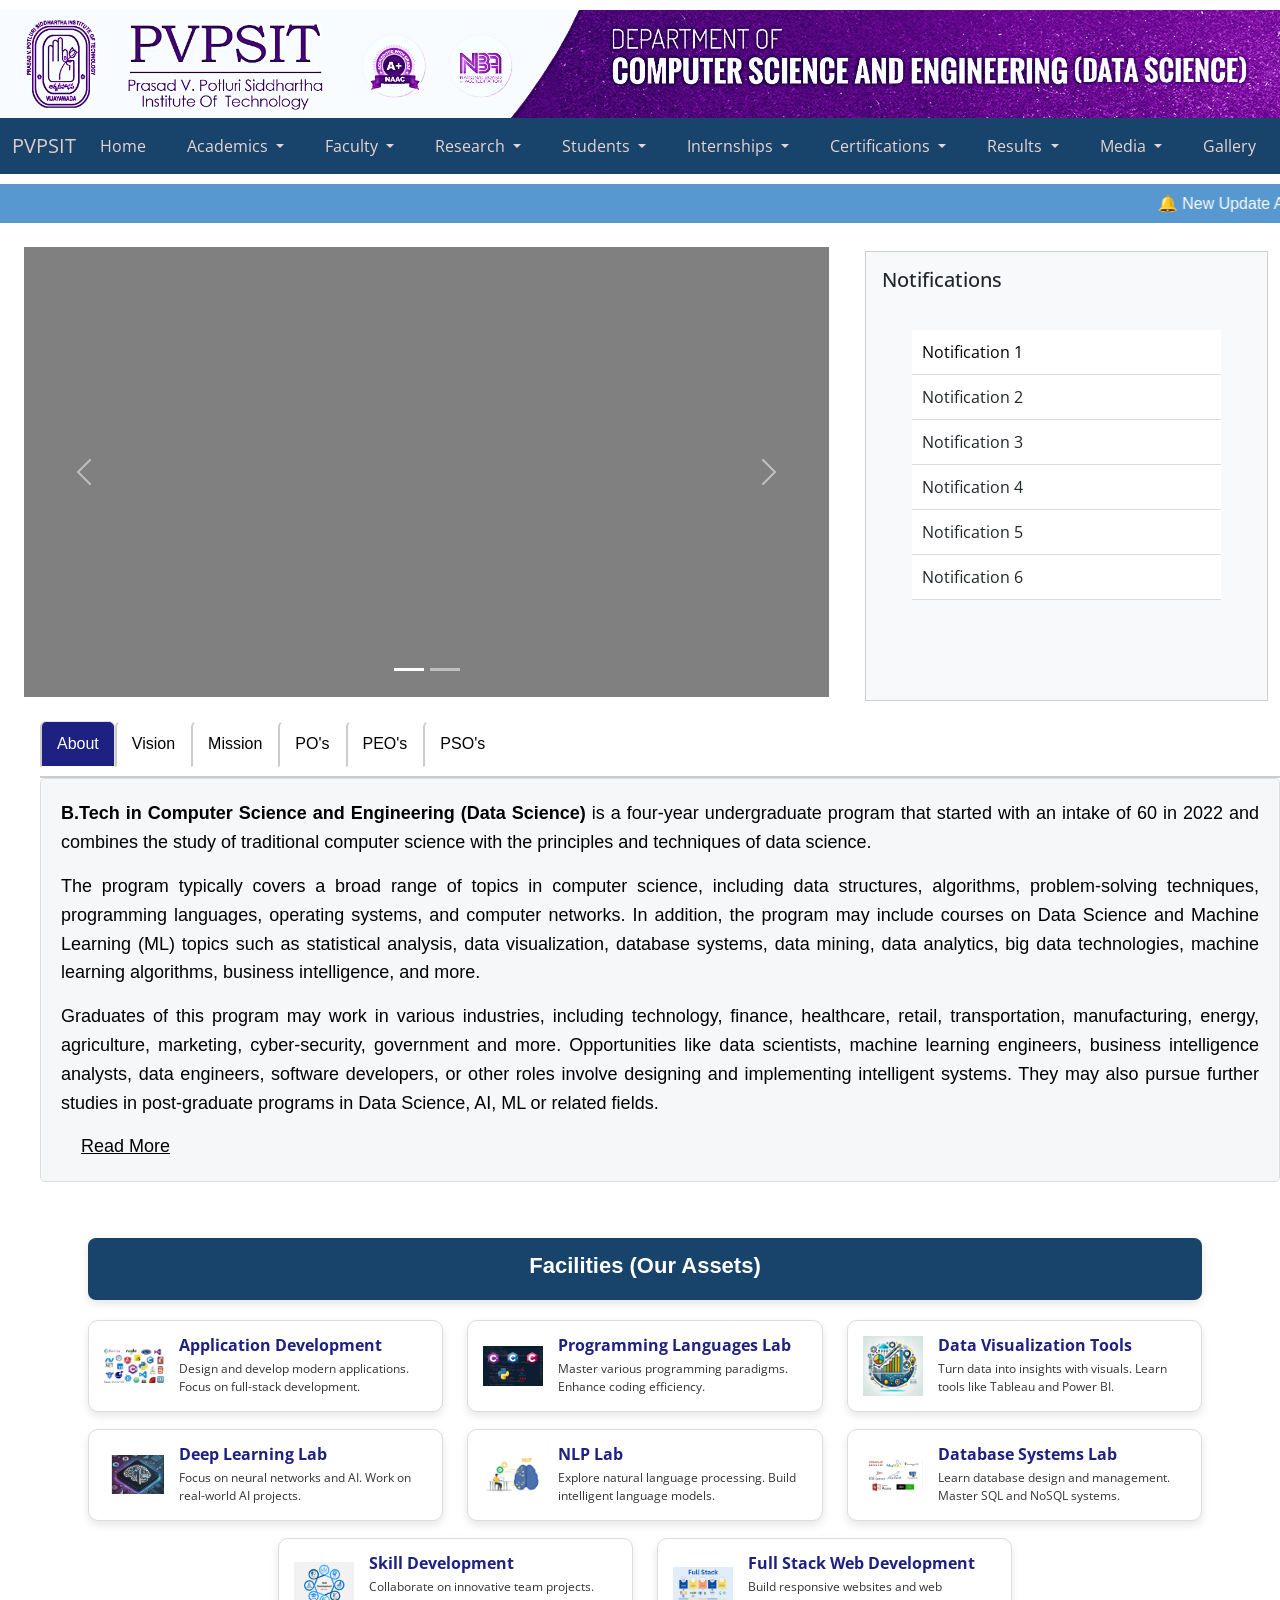
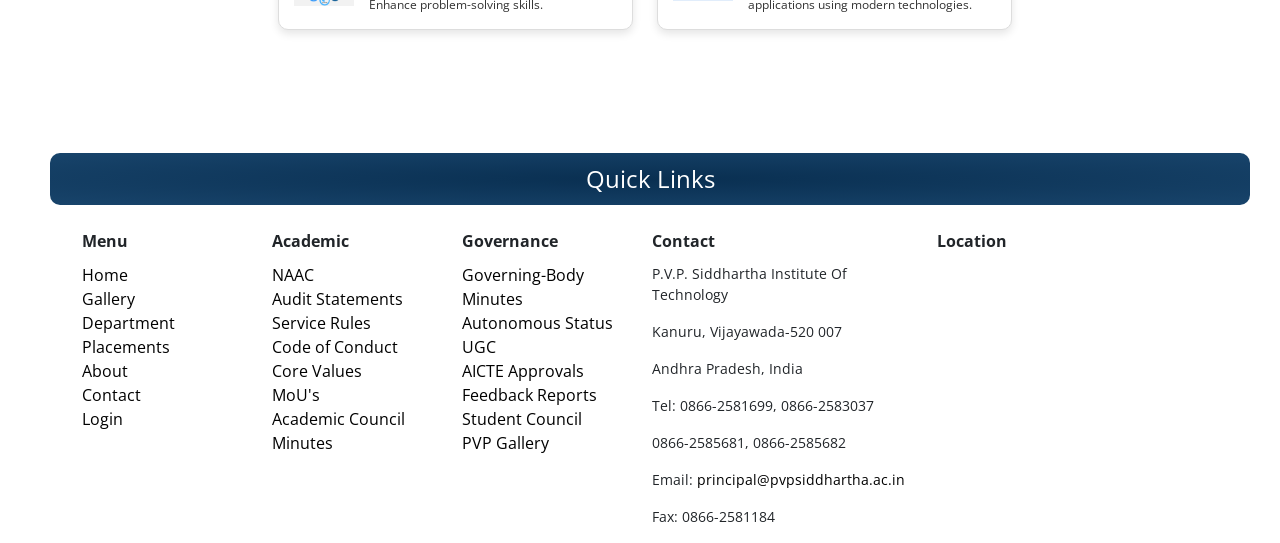
==== commit d846833a: "Research Tab Completed" ====
--- a/index.html
+++ b/index.html
@@ -110,9 +110,9 @@
                   <a class="dropdown-item dropdown-toggle" href="#">Publications</a>
                   <ul class="dropdown-menu">
                     <li><a class="dropdown-item" href="./pages/Journals.html">Journals</a></li>
-                    <li><a class="dropdown-item" href="#">Conferences</a></li>
+                    <li><a class="dropdown-item" href="./pages/Conferences.html">Conferences</a></li>
                     <li><a class="dropdown-item" href="#">Books</a></li>
-                    <li><a class="dropdown-item" href="#">Book Chapters</a></li>
+                    <li><a class="dropdown-item" href="./pages/BookChapters.html">Book Chapters</a></li>
                   </ul>
                 </li>
                
--- a/css/quickLinks.css
+++ b/css/quickLinks.css
@@ -6,10 +6,17 @@
     font-size: 24px;
     border-radius: 10px;
     margin: 50px 30px 20px 50px;
+    
 }
+
+.footer-container {
+    max-width: 100%; /* Match the table width */
+    margin: auto;
+}
+
 .column-title {
     font-weight: bold;
-    margin-bottom: 10px;
+    margin-bottom: 10px; 
 }
 .address {
     font-size: 14px;
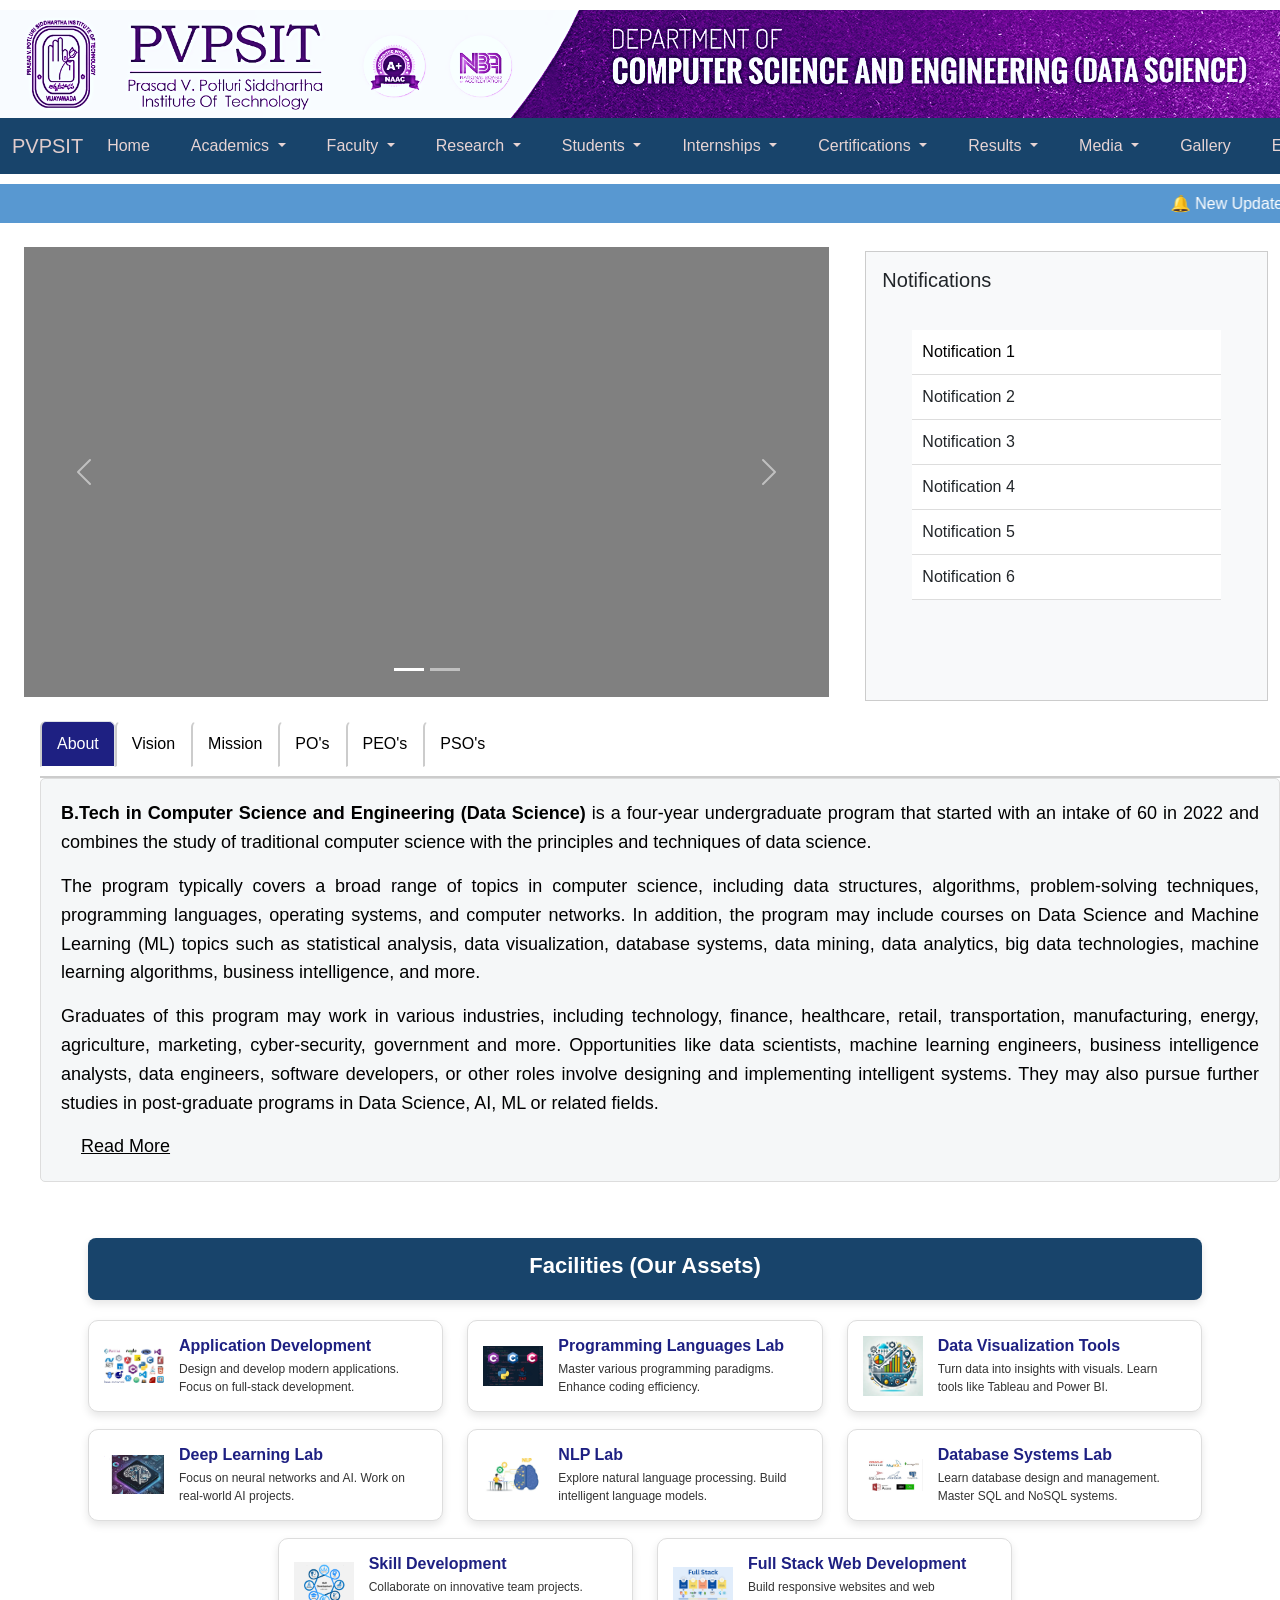
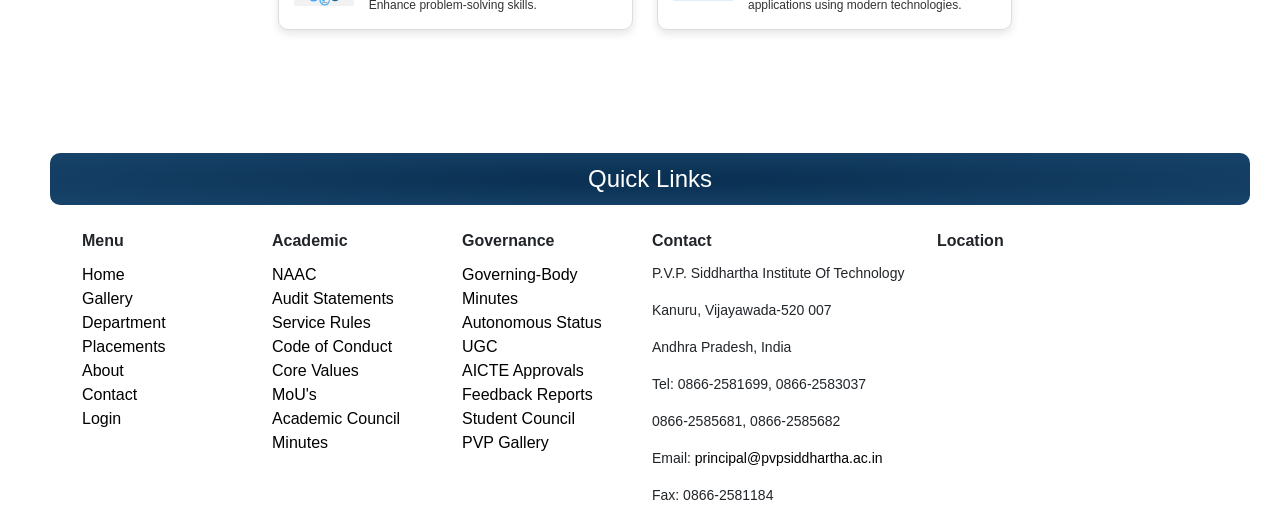
==== commit c9168eee: "Results ADDED" ====
--- a/index.html
+++ b/index.html
@@ -284,6 +284,7 @@
                 <div class="carousel-item slide1 active">
                 </div>
                 <div class="carousel-item slide2">
+                  <img src="./images/Carousel.jpg"/ style="max-width: max-content;">
                 </div>
               </div>
               <button class="carousel-control-prev" type="button" data-bs-target="#carouselExampleIndicators"
--- a/css/navbar.css
+++ b/css/navbar.css
@@ -1,5 +1,5 @@
 body {
-  font-family: 'Open Sans', sans-serif;
+  font-family: "Helvetica";
   margin: 0;
 }
 
@@ -13,7 +13,7 @@
 
 .nav-link {
   color: rgb(231, 212, 212) !important;
-  font-weight: bo;
+  font-family: "Helvetica";
   
 }
 
--- a/css/index.css
+++ b/css/index.css
@@ -22,12 +22,13 @@
     height: 450px;
 }
 
-.carousel-item.slide1 {
+.carousel-item.slide1  {
     background-color: grey;
 }
 
-.carousel-item.slide2 {
-    background-color: lightcoral;
+.carousel-item.slide2 img {
+    width: 100%;
+    height: 100%;
 }
 
 /* Notification feed styling */
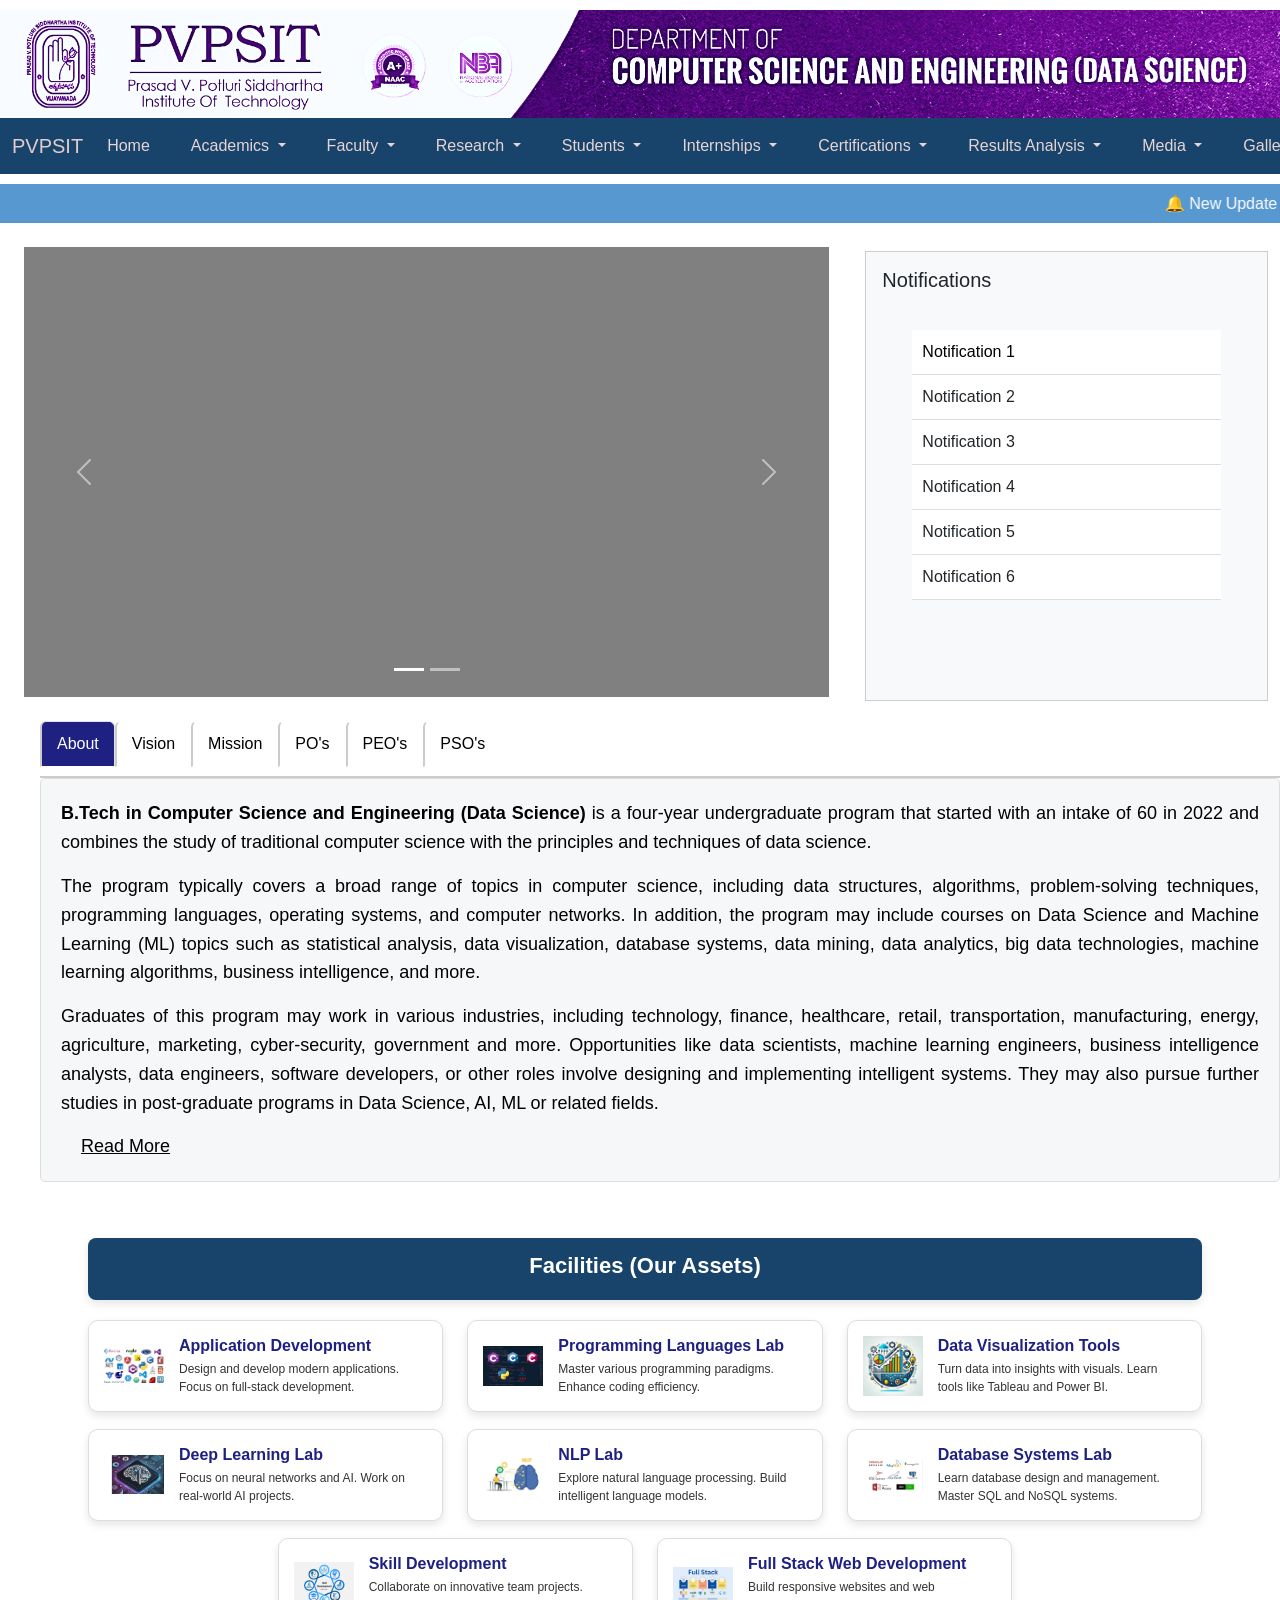
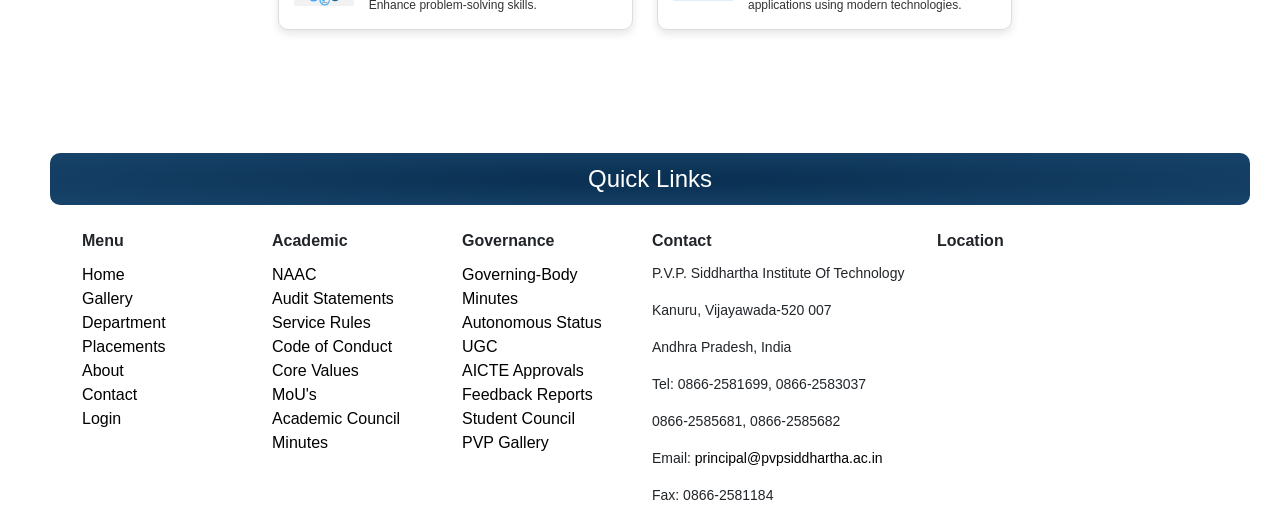
==== commit ab0ba32b: "navbar changes made" ====
--- a/index.html
+++ b/index.html
@@ -166,16 +166,8 @@
                     <li><a class="dropdown-item" href="#">IV Year</a></li>
                   </ul>
                 </li>
-                <li class="dropdown-submenu">
-                  <a class="dropdown-item dropdown-toggle" href="#">PVP20</a>
-                  <ul class="dropdown-menu">
-                    <li><a class="dropdown-item" href="#">II
-                        Year</a></li>
-                    <li><a class="dropdown-item" href="#">III
-                        Year</a></li>
-                    <li><a class="dropdown-item" href="#">IV Year</a></li>
-                  </ul>
-                </li>
+                <li><a class="dropdown-item" href="./pages/internship.html">PVP20</a></li>
+
 
               </ul>
             </li>
@@ -195,16 +187,8 @@
                     <li><a class="dropdown-item" href="#">IV Year</a></li>
                   </ul>
                 </li>
-                <li class="dropdown-submenu">
-                  <a class="dropdown-item dropdown-toggle" href="#">PVP20</a>
-                  <ul class="dropdown-menu">
-                    <li><a class="dropdown-item" href="#">II
-                        Year</a></li>
-                    <li><a class="dropdown-item" href="#">III
-                        Year</a></li>
-                    <li><a class="dropdown-item" href="#">IV Year</a></li>
-                  </ul>
-                </li>
+                <li><a class="dropdown-item" href="./pages/certifications.html">PVP20</a></li>
+
 
               </ul>
             </li>
@@ -212,28 +196,13 @@
             <li class="nav-item ml-3 dropdown">
               <a class="nav-link dropdown-toggle" href="#" id="academicsDropdown" role="button"
                 data-bs-toggle="dropdown" aria-expanded="false">
-                Results
+                Results Analysis
               </a>
               <ul class="dropdown-menu">
 
-                <li class="dropdown-submenu">
-                  <a class="dropdown-item dropdown-toggle" href="#">PVP23</a>
-                  <ul class="dropdown-menu">
-                    <li><a class="dropdown-item" href="#">II Year</a></li>
-                    <li><a class="dropdown-item" href="#">III Year</a></li>
-                    <li><a class="dropdown-item" href="#">IV Year</a></li>
-                  </ul>
-                </li>
-                <li class="dropdown-submenu">
-                  <a class="dropdown-item dropdown-toggle" href="#">PVP20</a>
-                  <ul class="dropdown-menu">
-                    <li><a class="dropdown-item" href="#">II
-                        Year</a></li>
-                    <li><a class="dropdown-item" href="#">III
-                        Year</a></li>
-                    <li><a class="dropdown-item" href="#">IV Year</a></li>
-                  </ul>
-                </li>
+                <li><a class="dropdown-item" href="./pages/Results_pvp23.html">PVP23</a></li>
+
+                <li><a class="dropdown-item" href="./pages/Results_pvp20.html">PVP20</a></li>
 
               </ul>
             </li>
